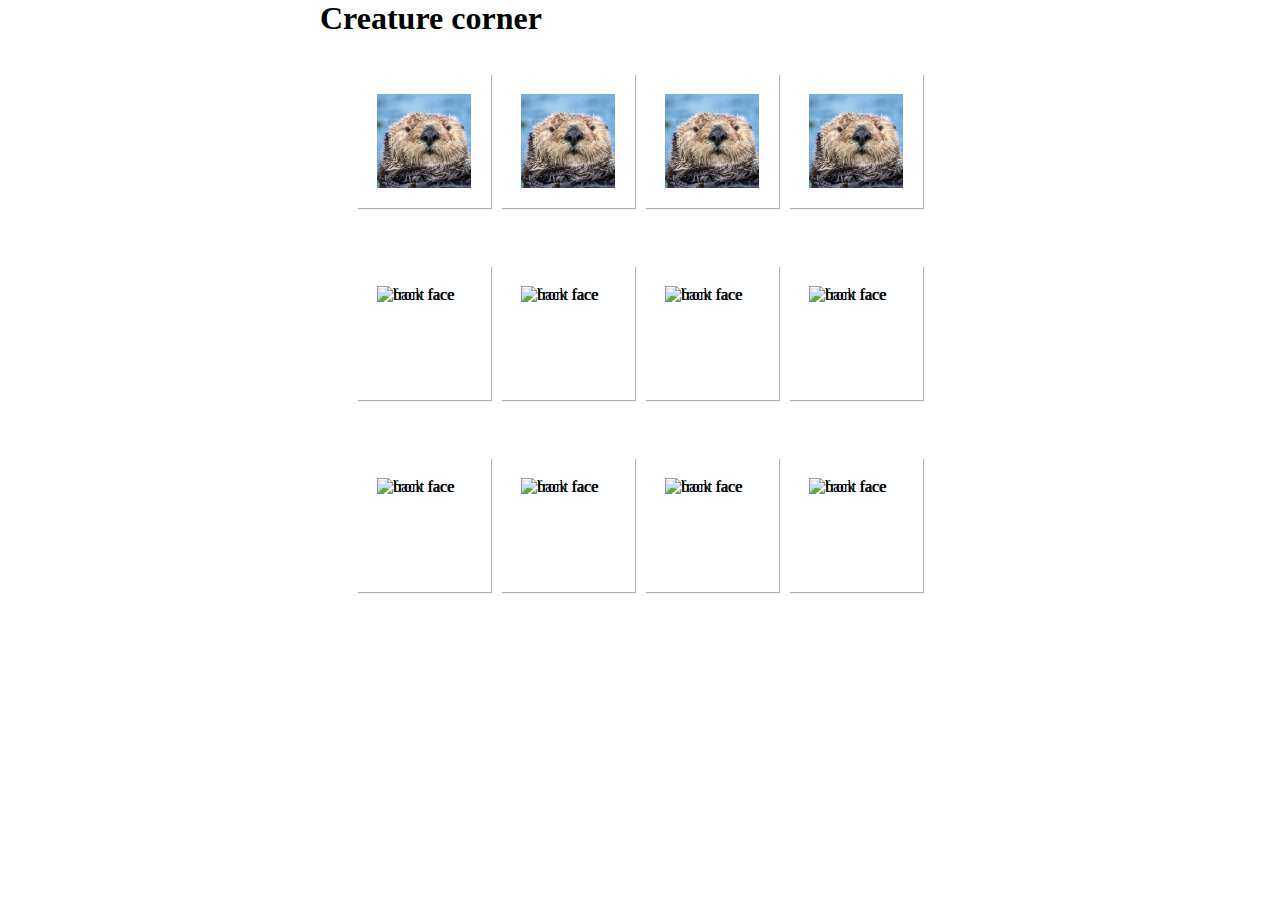
==== level1.html @ ba9bff1d "first commit" ====
<!DOCTYPE html>
<html lang="en">
<head>
    <meta charset="UTF-8">
    <meta http-equiv="X-UA-Compatible" content="IE=edge">
    <meta name="viewport" content="width=device-width, initial-scale=1.0">
    <link href="assets/css/style.css" rel="stylesheet" type="text/css">
    <title>Document</title>
</head>
<body>
  <header>

  </header>
  <section class="game">
    <!-- This is the section for the game -->
    <div id="game-title">
      <h1 >Creature corner</h1>
    </div>
    <section class="main-game">

      <div class="memory-card" data-card="img-1">
        <img class="back" src="assets/img/back.jpg" alt="back face">
        <img class="front" src="assets/img/img-1.jpg" alt="front face">
      </div>
      <div class="memory-card" data-card="img-2">
        <img class="back" src="assets/img/back.jpg" alt="back face">
        <img class="front" src="assets/img/img-1.jpg" alt="front face">
      </div>
      <div class="memory-card" data-card="img-3">
        <img class="back" src="assets/img/back.jpg" alt="back face">
        <img class="front" src="assets/img/img-1.jpg" alt="front face">
      </div>
      <div class="memory-card" data-card="img-4">
        <img class="back" src="assets/img/back.jpg" alt="back face">
        <img class="front" src="assets/img/img-1.jpg" alt="front face">
      </div>
      <div class="memory-card" data-card="img-5">
        <img class="back" src="assets/images/back-image.png" alt="back face">
        <img class="front" src="assets/images/image-1.jpg" alt="front face">
      </div>
      <div class="memory-card" data-card="img-6">
        <img class="back" src="assets/images/back-image.png" alt="back face">
        <img class="front" src="assets/images/image-1.jpg" alt="front face">
      </div>
      <div class="memory-card" data-card="img-7">
        <img class="back" src="assets/images/back-image.png" alt="back face">
        <img class="front" src="assets/images/image-1.jpg" alt="front face">
      </div>
      <div class="memory-card" data-card="img-8">
        <img class="back" src="assets/images/back-image.png" alt="back face">
        <img class="front" src="assets/images/image-1.jpg" alt="front face">
      </div>
      <div class="memory-card" data-card="img-9">
        <img class="back" src="assets/images/back-image.png" alt="back face">
        <img class="front" src="assets/images/image-1.jpg" alt="front face">
      </div>
      <div class="memory-card" data-card="img-10">
        <img class="back" src="assets/images/back-image.png" alt="back face">
        <img class="front" src="assets/images/image-1.jpg" alt="front face">
      </div>
      <div class="memory-card" data-card="img-11">
        <img class="back" src="assets/images/back-image.png" alt="back face">
        <img class="front" src="assets/images/image-1.jpg" alt="front face">
      </div>
      <div class="memory-card" data-card="img-12">
        <img class="back" src="assets/images/back-image.png" alt="back face">
        <img class="front" src="assets/images/image-1.jpg" alt="front face">
      </div>
    </section>
  </section>

  




    <script src="assets/js/index.js"></script>
</body>
</html>
---- assets/css/style.css ----
* {
    padding: 0;
    margin: 0;
    box-sizing: border-box;
  }
  body {
    height: 100vh;
    display: flex;
    justify-content: center;
  }
 
  .main-game {
    width: 640px;
    height: 640px;
    margin: auto;
    padding: 5%;
    display: flex;
    flex-wrap: wrap;
    justify-content: center;
  }
  .memory-card {
    width: calc(25% - 10px);
    height: calc(25% - 10px);
    margin: 5px;
    position: relative;
    box-shadow: 1px 1px 1px rgba(0,0,0,.3);
  }
  
  .front,
  .back{
    width: 100%;
    height: 100%;
    padding: 20px;
    position: absolute;
    border-radius: 5px;
    
  }
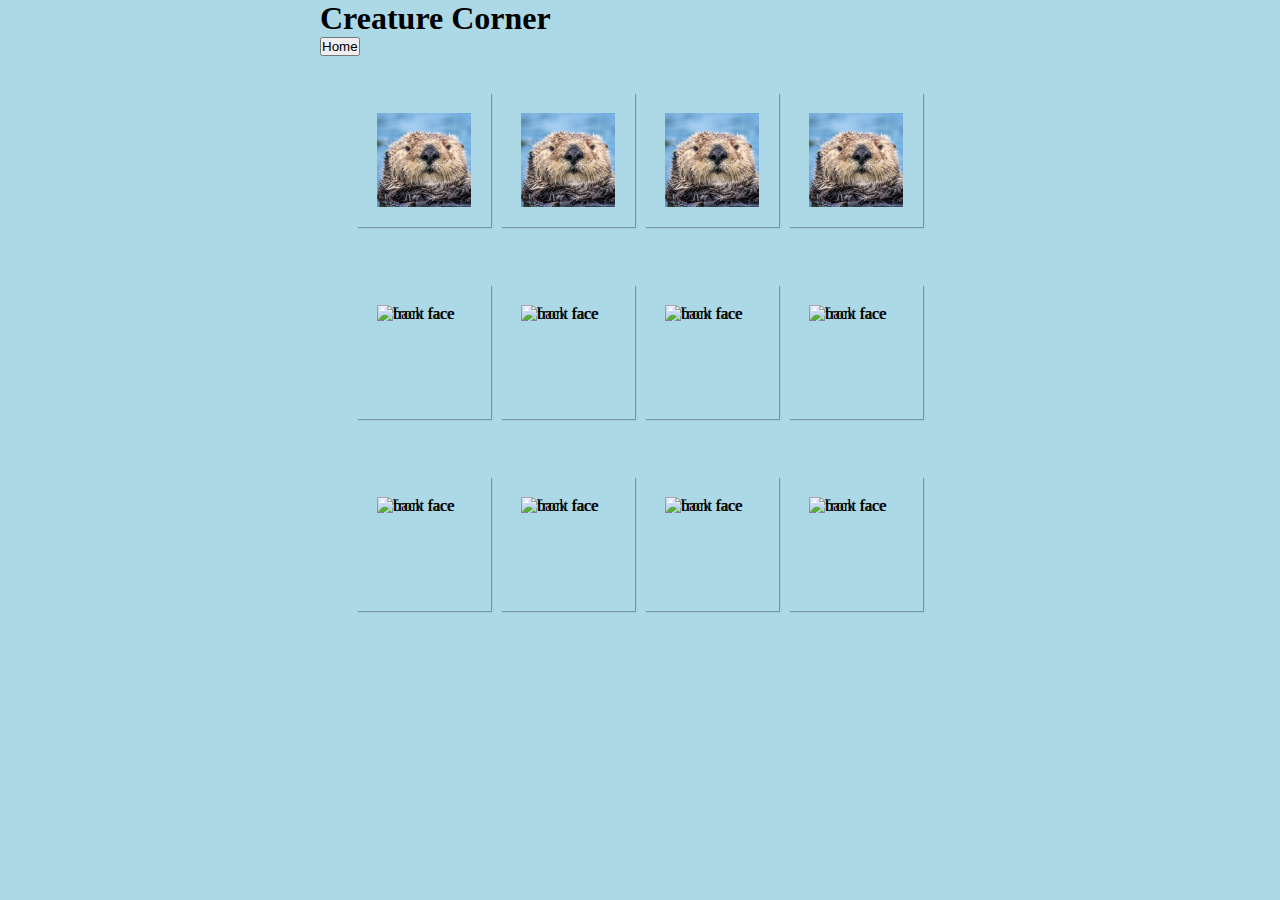
==== commit 75785d4b: "second commit" ====
--- a/level1.html
+++ b/level1.html
@@ -13,9 +13,15 @@
   </header>
   <section class="game">
     <!-- This is the section for the game -->
+    
     <div id="game-title">
-      <h1 >Creature corner</h1>
+      <h1 class="display-3 text-center">Creature Corner</h1>
     </div>
+    <div class="container">
+      <div class="col-md-12 text-center">
+          <button type="button" class="btn btn-lg"><a href="index.html">Home</a></button>
+      </div>
+  </div>
     <section class="main-game">
 
       <div class="memory-card" data-card="img-1">
@@ -73,7 +79,10 @@
 
 
 
-
+<!-- CSS only -->
+<link href="https://cdn.jsdelivr.net/npm/bootstrap@5.2.1/dist/css/bootstrap.min.css" rel="stylesheet" integrity="sha384-iYQeCzEYFbKjA/T2uDLTpkwGzCiq6soy8tYaI1GyVh/UjpbCx/TYkiZhlZB6+fzT" crossorigin="anonymous">
+<!-- JavaScript Bundle with Popper -->
+<script src="https://cdn.jsdelivr.net/npm/bootstrap@5.2.1/dist/js/bootstrap.bundle.min.js" integrity="sha384-u1OknCvxWvY5kfmNBILK2hRnQC3Pr17a+RTT6rIHI7NnikvbZlHgTPOOmMi466C8" crossorigin="anonymous"></script>
     <script src="assets/js/index.js"></script>
 </body>
 </html>--- a/assets/css/style.css
+++ b/assets/css/style.css
@@ -2,11 +2,24 @@
     padding: 0;
     margin: 0;
     box-sizing: border-box;
+    
+  }
+  a {
+    text-decoration: none !important;
+    color: inherit !important;
+  }
+
+ 
+
+  #rulesList {
+    list-style: none !important;
   }
   body {
     height: 100vh;
     display: flex;
     justify-content: center;
+    background-image: url("assets/img/background-1.png") !important;
+    background-color: lightblue !important;
   }
  
   .main-game {
